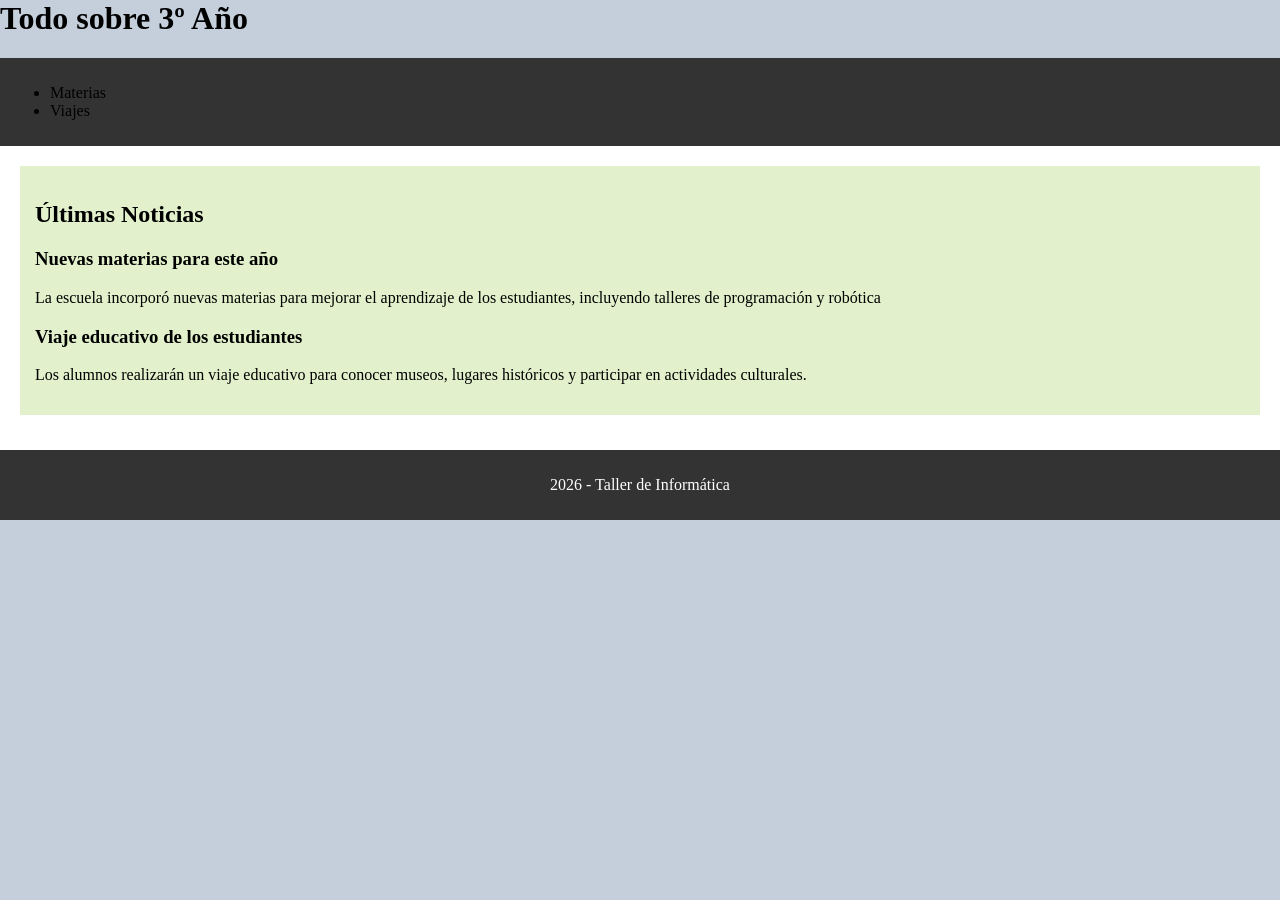
==== pages/diario.html @ 4463155f "Add files via upload" ====
<html lang="en">
<head>
    <meta charset="UTF-8">
    <meta name="viewport" content="width=device-width, initial-scale=1.0">
    <title>Document</title>
    <style>
        body{
            front family: Tahoma, Geneva, Verdana;
            margin:0;
            padding:0;
            background-color: rgb(196, 207, 219)
        }
        header {
             
            }
        nav { background-color: #333; padding: 10px; }
        nav a { color: white; margin-right: 15px; text-decoration: none; }
        main { background-color: #fff; padding: 20px; }
        section { background-color: #e2f0cb; padding: 15px; margin-bottom: 15px; }
        footer { background-color: #333; color: white; text-align: center; padding: 10px; }
        </style>
</head>
<body>
    <header>
    <h1>Todo sobre 3º Año</h1>
    </header>
    <nav>
        <ul> 
    <li> Materias </li>
    <li> Viajes </li>
    <ul> 
</nav>
<main>
<section>
<h2>Últimas Noticias</h2>
<article>
<h3>Nuevas materias para este año</h3>
<p> La escuela incorporó nuevas materias para mejorar el aprendizaje
    de los estudiantes, incluyendo talleres de programación y robótica </p>
</article>
<article> 
    <h3>Viaje educativo de los estudiantes</h3>
    <p> Los alumnos realizarán un viaje educativo para conocer museos, lugares históricos y participar en actividades culturales.</p>
</section>
</main>
<footer>
<p>2026 - Taller de Informática</p>
</footer>
</body>
    
</body>
</html>
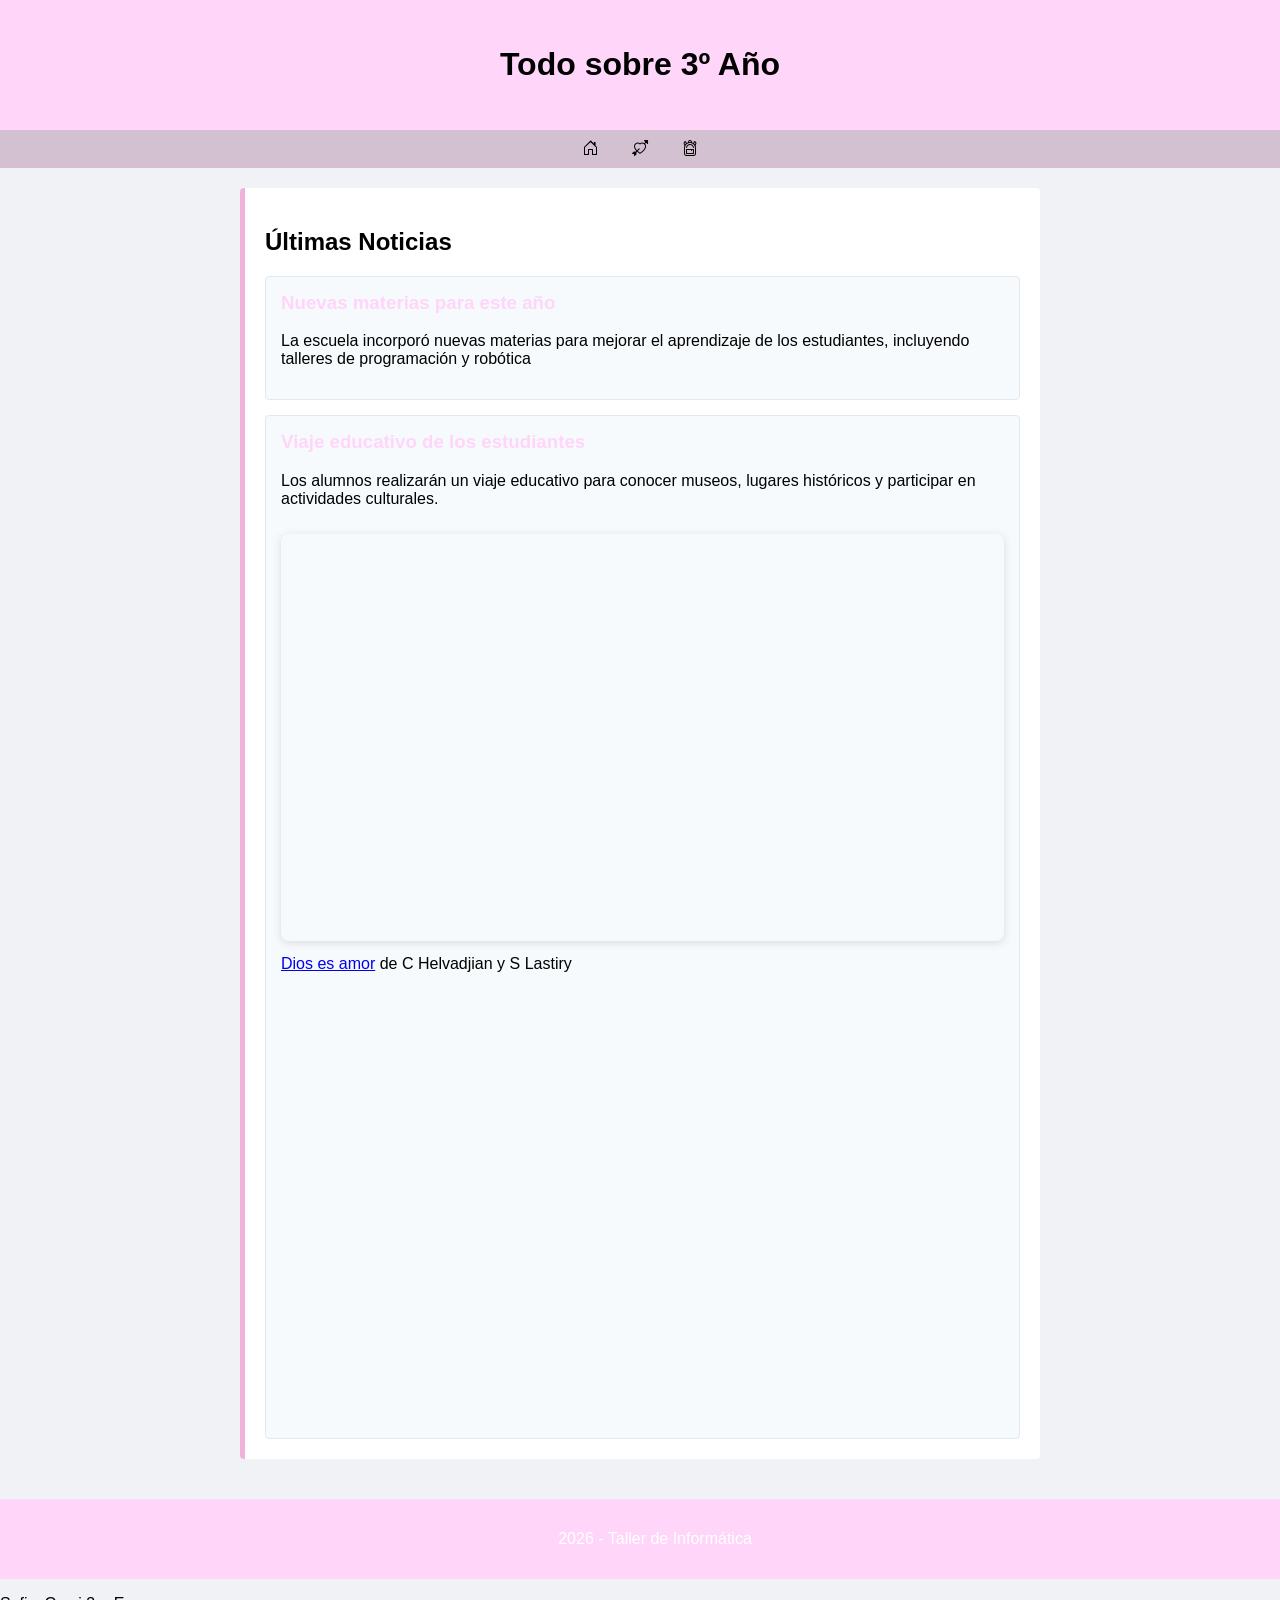
==== commit 61f2bdb2: "Add files via upload" ====
--- a/pages/diario.html
+++ b/pages/diario.html
@@ -3,21 +3,78 @@
     <meta charset="UTF-8">
     <meta name="viewport" content="width=device-width, initial-scale=1.0">
     <title>Document</title>
+    <link rel="stylesheet" href="https://cdn.jsdelivr.net/npm/bootstrap-icons@1.13.1/font/bootstrap-icons.min.css">
     <style>
-        body{
-            front family: Tahoma, Geneva, Verdana;
-            margin:0;
-            padding:0;
-            background-color: rgb(196, 207, 219)
-        }
-        header {
-             
-            }
-        nav { background-color: #333; padding: 10px; }
-        nav a { color: white; margin-right: 15px; text-decoration: none; }
-        main { background-color: #fff; padding: 20px; }
-        section { background-color: #e2f0cb; padding: 15px; margin-bottom: 15px; }
-        footer { background-color: #333; color: white; text-align: center; padding: 10px; }
+        /* Estilos generales para el cuerpo de la página */
+body {
+font-family: 'Segoe UI', Tahoma, Geneva, Verdana, sans-serif;
+margin: 0;
+padding: 0;
+background-color: #f0f2f5;
+}
+/* Estilo para el encabezado principal */
+header {
+background-color: #ffd5f9;
+color: rgb(0, 0, 0);
+text-align: center;
+padding: 25px;
+}
+/* Estilo para la barra de navegación */
+nav {
+background-color: #d3c0d0;
+padding: 10px;
+}
+nav ul {
+list-style-type: none;
+margin: 0;
+padding: 0;
+text-align: center;
+}
+nav ul li {
+display: inline;
+margin: 0 15px;
+}
+nav ul li a {
+color: white;
+text-decoration: none;
+font-weight: bold;
+}
+/* Estilo para el contenedor del contenido principal */
+main {
+padding: 20px;
+max-width: 800px;
+margin: 0 auto;
+}
+/* Estilo para las secciones temáticas */
+section {
+background-color: #ffffff;
+border-left: 5px solid #f0b2db;
+padding: 20px;
+margin-bottom: 20px;
+border-radius: 4px;
+}
+/* Estilo para los artículos o noticias individuales */
+article {
+background-color: #f7fafc;
+border: 1px solid #e2e8f0;
+padding: 15px;
+margin-top: 15px;
+border-radius: 4px;
+}
+article h3 {
+color: #ffd5f9;
+margin-top: 0;
+}
+/* Estilo para el pie de página */
+footer {
+background-color: #ffd5f9;
+color: white;
+text-align: center;
+padding: 15px;
+position: relative;
+bottom: 0;
+width: 100%;
+}
         </style>
 </head>
 <body>
@@ -26,8 +83,9 @@
     </header>
     <nav>
         <ul> 
-    <li> Materias </li>
-    <li> Viajes </li>
+    <li><a href="#"></a> <i class="bi bi-house-door"></i> </li>
+    <li><a href="#"></a> <i class="bi bi-arrow-through-heart"></i> </li>
+    <li><a href="#"></a> <i class="bi bi-backpack3"></i></i> </li>
     <ul> 
 </nav>
 <main>
@@ -41,11 +99,21 @@
 <article> 
     <h3>Viaje educativo de los estudiantes</h3>
     <p> Los alumnos realizarán un viaje educativo para conocer museos, lugares históricos y participar en actividades culturales.</p>
+    <div style="position: relative; width: 100%; height: 0; padding-top: 56.2500%;
+    padding-bottom: 0; box-shadow: 0 2px 8px 0 rgba(63,69,81,0.16); margin-top: 1.6em; margin-bottom: 0.9em; overflow: hidden;
+    border-radius: 8px; will-change: transform;">
+     <iframe loading="lazy" style="position: absolute; width: 100%; height: 100%; top: 0; left: 0; border: none; padding: 0;margin: 0;"
+       src="https://www.canva.com/design/DAG2ufVa7SQ/uHcz_7PaUa9vwqB2lVC3UQ/view?embed" allowfullscreen="allowfullscreen" allow="fullscreen">
+     </iframe>
+   </div>
+   <a href="https:&#x2F;&#x2F;www.canva.com&#x2F;design&#x2F;DAG2ufVa7SQ&#x2F;uHcz_7PaUa9vwqB2lVC3UQ&#x2F;view?utm_content=DAG2ufVa7SQ&amp;utm_campaign=designshare&amp;utm_medium=embeds&amp;utm_source=link" target="_blank" rel="noopener">Dios es amor</a> de C Helvadjian y S Lastiry
+   <iframe src="https://www.google.com/maps/embed?pb=!1m18!1m12!1m3!1d105065.78215618673!2d-58.61383428135585!3d-34.62171447357193!2m3!1f0!2f0!3f0!3m2!1i1024!2i768!4f13.1!3m3!1m2!1s0x95bcca526a4877df%3A0x92fbbba5ce6407d9!2sEscuelas%20P%C3%ADas%20Colegio%20Calasanz!5e0!3m2!1ses!2sar!4v1783100679247!5m2!1ses!2sar" width="600" height="450" style="border:0;" allowfullscreen="" loading="lazy" referrerpolicy="strict-origin-when-cross-origin"></iframe>
 </section>
 </main>
 <footer>
 <p>2026 - Taller de Informática</p>
 </footer>
+<p>Sofi y Cami 3ro E</p>
 </body>
     
 </body>
